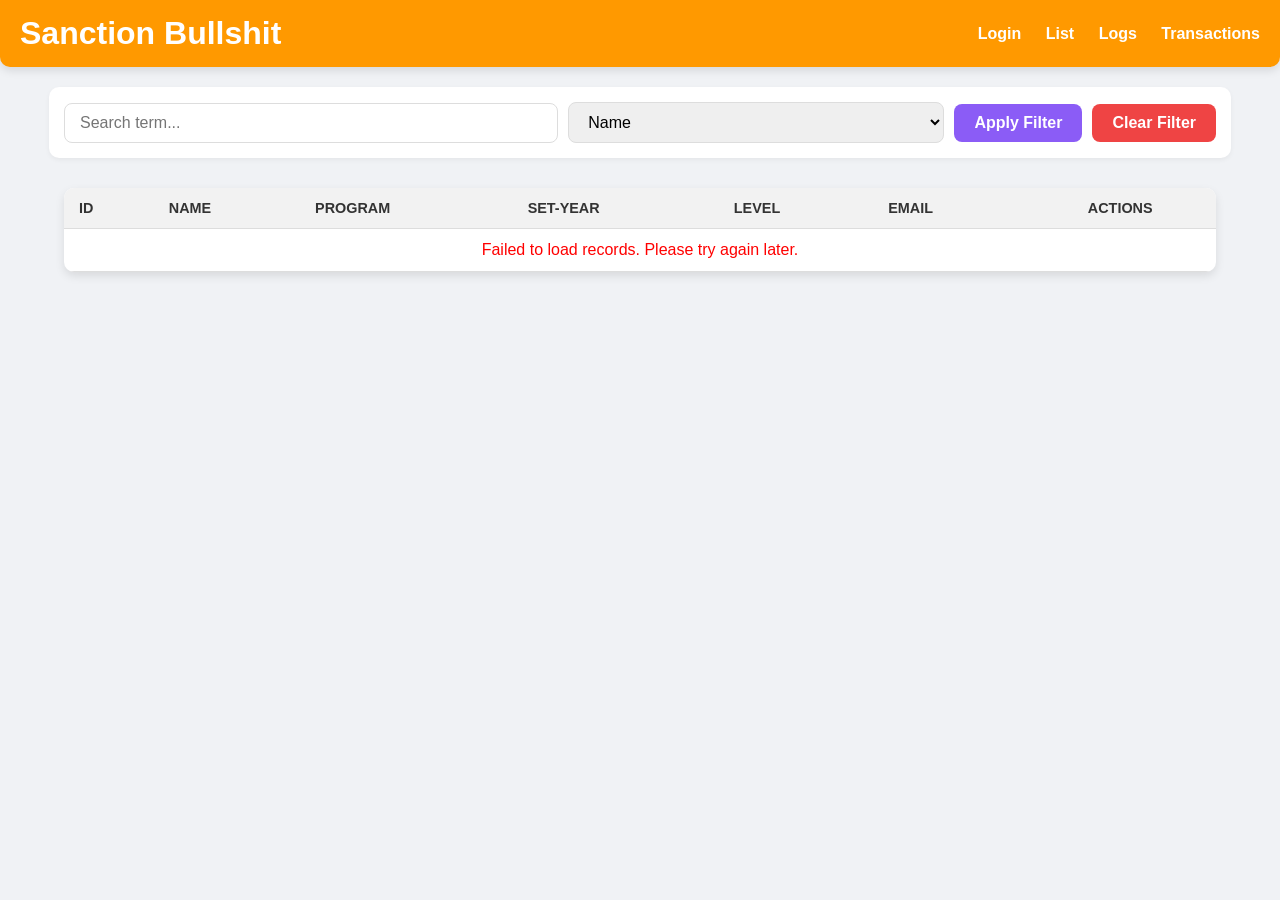
==== index.html @ 92a9de77 "Update index.html" ====
<!DOCTYPE html>
<html lang="en">
<head>
    <meta charset="UTF-8">
    <meta name="viewport" content="width=device-width, initial-scale=1.0">
    <title>Homepage</title>
    <!-- Path to style.css relative to homepage/index.html -->
    <link rel="stylesheet" href="../homepage/">
    <!-- Path to homepage.css relative to homepage/index.html -->
    <link rel="stylesheet" href="../style.css">
</head>
<body>
    <header>
        <h1>Sanction Bullshit</h1>
        <div class="nav-links">
            <!-- Dashboard link (hidden by default, shown when logged in) -->
            <a href="../dashboard/dashboard.html" target="_blank" id="dashboardNavLink" style="display: none;">Dashboard</a>
            <!-- Login link (shown by default, hidden when logged in) -->
            <a href="../login/login.html" target="_blank" id="loginLink" style="display: none;">Login</a>
            <a href="./index.html" target="_blank">List</a> <!-- Current page, also opens in new tab -->
            <a href="../logs/logs.html" target="_blank">Logs</a>
            <a href="../transactions/transactions.html" target="_blank">Transactions</a>
            <!-- Logout link (hidden by default, shown when logged in) -->
            <a href="#" id="logoutLink" class="ml-4 text-red-300 hover:text-red-100 font-bold" style="display: none;">Logout</a>
        </div>
    </header>

    <div class="filter-container">
        <input type="text" id="filterSearchTerm" placeholder="Search term..." class="filter-input">
        <select id="filterType" class="filter-select">
            <option value="name">Name</option>
            <option value="id">ID</option>
            <option value="program">Program</option>
            <option value="set_year">Set-Year</option> <!-- NEW FILTER OPTION -->
            <option value="level">Level</option>     <!-- NEW FILTER OPTION -->
        </select>
        <button id="applyFilterBtn" class="filter-button">Apply Filter</button>
        <button id="clearFilterBtn" class="filter-button clear-button">Clear Filter</button>
    </div>

    <div class="table-container">
        <table class="data-table">
            <thead>
                <tr>
                    <th>ID</th>
                    <th>Name</th>
                    <th>Program</th>
                    <th>Set-Year</th>
                    <th>Level</th>
                    <th>Email</th>
                    <th>Actions</th> <!-- This column will now contain Send, Delete, Edit/Save/Cancel, and Approve buttons -->
                </tr>
            </thead>
            <tbody id="recordsTableBody">
                <tr><td colspan="7">Loading records...</td></tr>
            </tbody>
        </table>
    </div>

    <!-- Approve Modal Structure -->
    <div id="approveModal" class="modal-overlay hidden">
        <div class="modal-content">
            <h2>Approve Sanction</h2>
            <p>How was the sanction resolved for <span id="modalStudentName" style="font-weight: bold;"></span> (ID: <span id="modalStudentId" style="font-weight: bold;"></span>)?</p>
            <div class="flex-buttons">
                <button id="payOptionBtn">Pay</button>
                <button id="communityServiceOptionBtn">Community Service</button>
            </div>
            <button id="cancelApproveBtn">Cancel</button>
        </div>
    </div>

    <script src="../homepage/list_scripts.js"></script>
    <script>
        // JavaScript to conditionally show/hide navigation links based on login status
        document.addEventListener('DOMContentLoaded', function() {
            const dashboardNavLink = document.getElementById('dashboardNavLink');
            const loginLink = document.getElementById('loginLink');
            const logoutLink = document.getElementById('logoutLink');
            const isLoggedIn = localStorage.getItem('isLoggedIn') === 'true';

            if (dashboardNavLink) {
                dashboardNavLink.style.display = isLoggedIn ? 'inline-block' : 'none';
            }
            if (loginLink) {
                loginLink.style.display = isLoggedIn ? 'none' : 'inline-block';
            }
            if (logoutLink) {
                logoutLink.style.display = isLoggedIn ? 'inline-block' : 'none';
            }
        });
    </script>
</body>
</html>
---- style.css ----
/* style.css */

/* Basic body and header styling */
body {
    margin: 0;
    font-family: 'Inter', sans-serif; /* Using Inter font */
    background-color: #f0f2f5; /* Light background */
}

header {
    background-color: #ff9900; /* Orange color from your screenshot */
    padding: 15px 20px;
    color: white;
    display: flex;
    justify-content: space-between;
    align-items: center;
    border-radius: 0 0 10px 10px; /* Rounded bottom corners */
    box-shadow: 0 4px 8px rgba(0, 0, 0, 0.1);
}

header h1 {
    margin: 0;
    font-size: 2em;
}

.nav-links a {
    color: white;
    text-decoration: none;
    margin-left: 20px;
    font-weight: bold;
    transition: color 0.3s ease;
}

.nav-links a:hover {
    color: #ffd700; /* Lighter orange on hover */
}

/* Filter container styles */
.filter-container {
    display: flex;
    flex-wrap: wrap; /* Allow items to wrap on smaller screens */
    justify-content: center;
    align-items: center;
    gap: 10px; /* Space between filter elements */
    margin: 20px auto;
    max-width: 90%; /* Adjust width as needed */
    padding: 15px;
    background-color: white;
    border-radius: 10px;
    box-shadow: 0 2px 5px rgba(0, 0, 0, 0.05);
}

.filter-input,
.filter-select {
    padding: 10px 15px;
    border: 1px solid #ddd;
    border-radius: 8px;
    font-size: 1em;
    outline: none;
    transition: border-color 0.3s ease, box-shadow 0.3s ease;
    flex-grow: 1; /* Allow inputs to grow */
    min-width: 150px; /* Minimum width for inputs before wrapping */
}

.filter-input:focus,
.filter-select:focus {
    border-color: #a78bfa; /* Purple-ish focus color */
    box-shadow: 0 0 0 3px rgba(167, 139, 250, 0.2);
}

.filter-button {
    padding: 10px 20px;
    background-color: #8b5cf6; /* Purple button */
    color: white;
    border: none;
    border-radius: 8px;
    cursor: pointer;
    font-size: 1em;
    font-weight: bold;
    transition: background-color 0.3s ease, transform 0.2s ease;
    flex-shrink: 0; /* Prevent buttons from shrinking */
}

.filter-button:hover {
    background-color: #7c3aed; /* Darker purple on hover */
    transform: translateY(-1px);
}

.filter-button.clear-button {
    background-color: #ef4444; /* Red for clear button */
}

.filter-button.clear-button:hover {
    background-color: #dc2626; /* Darker red on hover */
}


/* Table specific styles */
.table-container {
    margin: 30px auto; /* Center the table container */
    max-width: 90%; /* Adjust width as needed */
    background-color: white;
    border-radius: 10px;
    box-shadow: 0 4px 10px rgba(0, 0, 0, 0.1);
    overflow-x: auto; /* Enable horizontal scrolling on small screens */
}

.data-table {
    width: 100%;
    border-collapse: collapse; /* Collapse borders between cells */
    text-align: left;
}

.data-table th,
.data-table td {
    padding: 12px 15px;
    border-bottom: 1px solid #ddd; /* Light border at the bottom of rows */
}

.data-table th {
    background-color: #f2f2f2; /* Light grey background for headers */
    color: #333;
    font-weight: bold;
    text-transform: uppercase;
    font-size: 0.9em;
}

/* MODIFIED: Align the "Actions" table header to the center */
.data-table th:last-child {
    text-align: center;
}


.data-table tbody tr:nth-child(even) {
    background-color: #f9f9f9; /* Zebra striping for readability */
}

.data-table tbody tr:hover {
    background-color: #e9e9e9; /* Highlight row on hover */
}

.data-table td.text-center { /* For messages like "No records found" */
    text-align: center;
}

.data-table td.text-red-500 { /* For error messages */
    color: #ef4444;
}

/* Styles for action buttons in table rows */
.action-button {
    padding: 8px 12px;
    border: none;
    border-radius: 6px;
    cursor: pointer;
    font-size: 0.9em;
    font-weight: bold;
    transition: background-color 0.3s ease, transform 0.2s ease;
    white-space: nowrap; /* Prevent button text from wrapping */
}

/* Specific colors for action buttons */
.green-button {
    background-color: #22c55e; /* Green color for Send Message */
    color: white;
}
.green-button:hover {
    background-color: #16a34a; /* Darker green on hover */
    transform: translateY(-1px);
}

.red-button {
    background-color: #dc2626; /* Red color for Delete */
    color: white;
}
.red-button:hover {
    background-color: #b91c1c; /* Darker red on hover */
    transform: translateY(-1px);
}

.blue-button {
    background-color: #3b82f6; /* Blue color for Edit */
    color: white;
}
.blue-button:hover {
    background-color: #2563eb; /* Darker blue on hover */
    transform: translateY(-1px);
}

.purple-button { /* Style for Approve button */
    background-color: #8b5cf6; /* Purple color */
    color: white;
}
.purple-button:hover {
    background-color: #7c3aed; /* Darker purple on hover */
    transform: translateY(-1px);
}

.gray-button { /* Style for Cancel button */
    background-color: #6b7280; /* Gray color */
    color: white;
}
.gray-button:hover {
    background-color: #4b5563; /* Darker gray on hover */
    transform: translateY(-1px);
}

/* MODIFIED: Layout for the actions cell to align buttons horizontally in the center */
.actions-cell {
    display: flex; /* Use flexbox for horizontal layout */
    justify-content: center; /* Align buttons to the CENTER */
    align-items: center; /* Vertically center buttons */
    gap: 5px; /* Space between action buttons */
}

/* Style for email status message */
.email-status {
    font-size: 0.8em;
    font-weight: bold;
    white-space: nowrap;
    margin-left: 5px; /* Adjust as needed for spacing next to buttons */
}

/* Tailwind-like classes for status messages (used by JS for dynamic colors) */
.text-blue-500 { color: #3b82f6; }
.text-green-500 { color: #22c55e; }
.text-red-500 { color: #ef4444; }

/* Modal Styles (from homepage/index.html inline style, but added here for consistency) */
.modal-overlay {
    position: fixed;
    top: 0;
    left: 0;
    width: 100%;
    height: 100%;
    background-color: rgba(0, 0, 0, 0.6);
    display: flex;
    justify-content: center;
    align-items: center;
    z-index: 1000;
    opacity: 0;
    visibility: hidden;
    transition: opacity 0.3s ease, visibility 0.3s ease;
}
.modal-overlay.show {
    opacity: 1;
    visibility: visible;
}
.modal-content {
    background-color: white;
    padding: 20px;
    border-radius: 8px;
    box-shadow: 0 4px 10px rgba(0, 0, 0, 0.2);
    width: 90%;
    max-width: 400px;
    transform: translateY(-20px);
    opacity: 0;
    transition: transform 0.3s ease, opacity 0.3s ease;
    text-align: center;
}
.modal-overlay.show .modal-content {
    transform: translateY(0);
    opacity: 1;
}
.modal-content h2 {
    font-size: 1.5em;
    margin-bottom: 15px;
    color: #333;
}
.modal-content p {
    margin-bottom: 20px;
    color: #555;
}
.modal-content .flex-buttons {
    display: flex;
    justify-content: space-around;
    gap: 10px;
    margin-bottom: 10px;
}
/* Specific button styles for modal options */
#payOptionBtn {
    background-color: #28a745; /* Green */
    color: white;
    padding: 10px 15px; /* Match action-button padding */
    border: none;
    border-radius: 5px;
    font-weight: bold;
    cursor: pointer;
    transition: background-color 0.2s ease;
    flex: 1; /* Make them take equal space */
}
#payOptionBtn:hover {
    background-color: #218838;
}
#communityServiceOptionBtn {
    background-color: #6f42c1; /* Purple */
    color: white;
    padding: 10px 15px; /* Match action-button padding */
    border: none;
    border-radius: 5px;
    font-weight: bold;
    cursor: pointer;
    transition: background-color 0.2s ease;
    flex: 1; /* Make them take equal space */
}
#communityServiceOptionBtn:hover {
    background-color: #5a2e9c;
}
#cancelApproveBtn {
    background-color: #6c757d; /* Gray */
    color: white;
    padding: 10px 15px; /* Match action-button padding */
    border: none;
    border-radius: 5px;
    font-weight: bold;
    cursor: pointer;
    transition: background-color 0.2s ease;
    width: 100%; /* Full width */
    margin-top: 10px; /* Space above */
}
#cancelApproveBtn:hover {
    background-color: #5a6268;
}
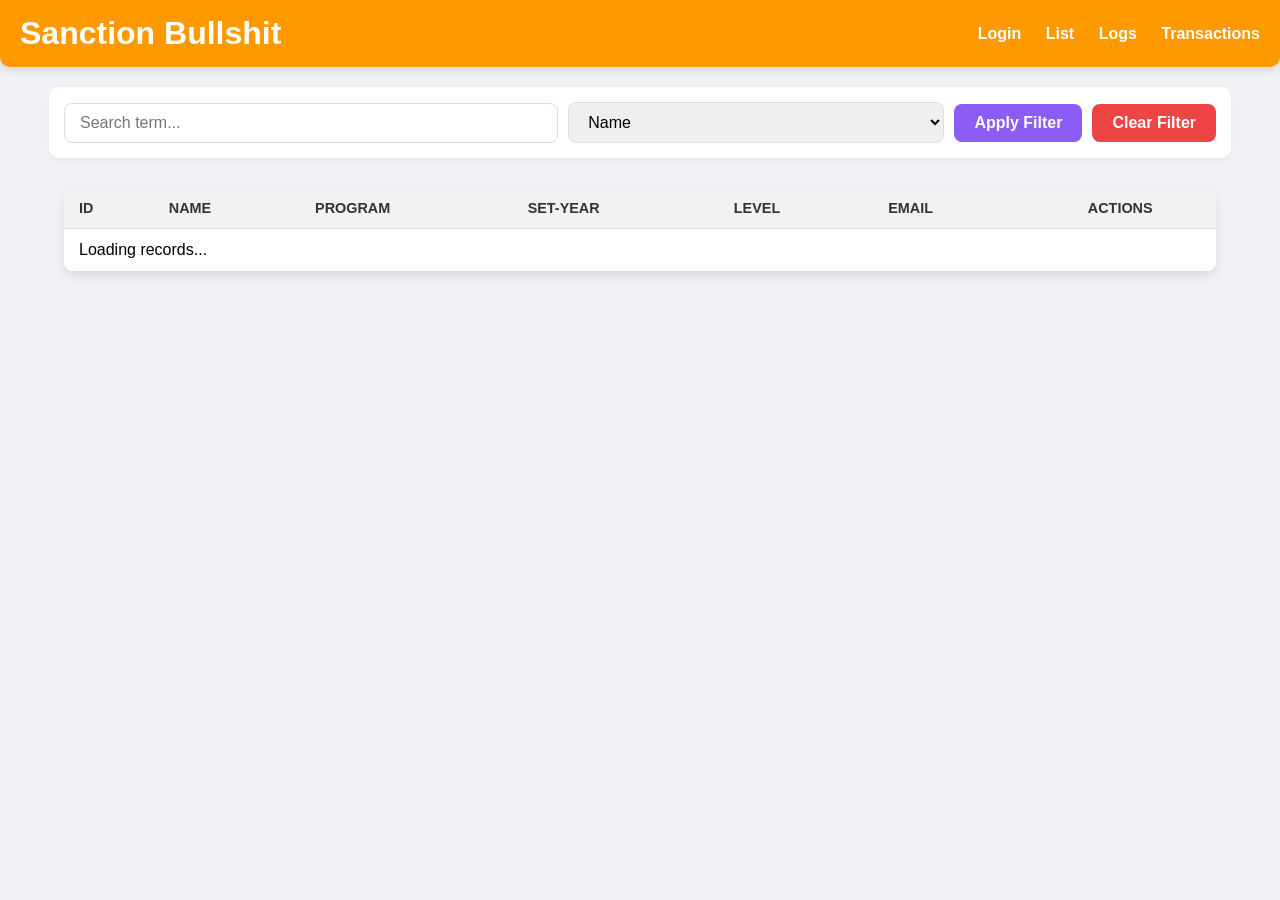
==== commit e70f2e1d: "Update index.html" ====
--- a/index.html
+++ b/index.html
@@ -5,9 +5,9 @@
     <meta name="viewport" content="width=device-width, initial-scale=1.0">
     <title>Homepage</title>
     <!-- Path to style.css relative to homepage/index.html -->
-    <link rel="stylesheet" href="../homepage/">
+
     <!-- Path to homepage.css relative to homepage/index.html -->
-    <link rel="stylesheet" href="../style.css">
+    <link rel="stylesheet" href="style.css">
 </head>
 <body>
     <header>
@@ -93,3 +93,5 @@
 </body>
 </html>
 
+
+
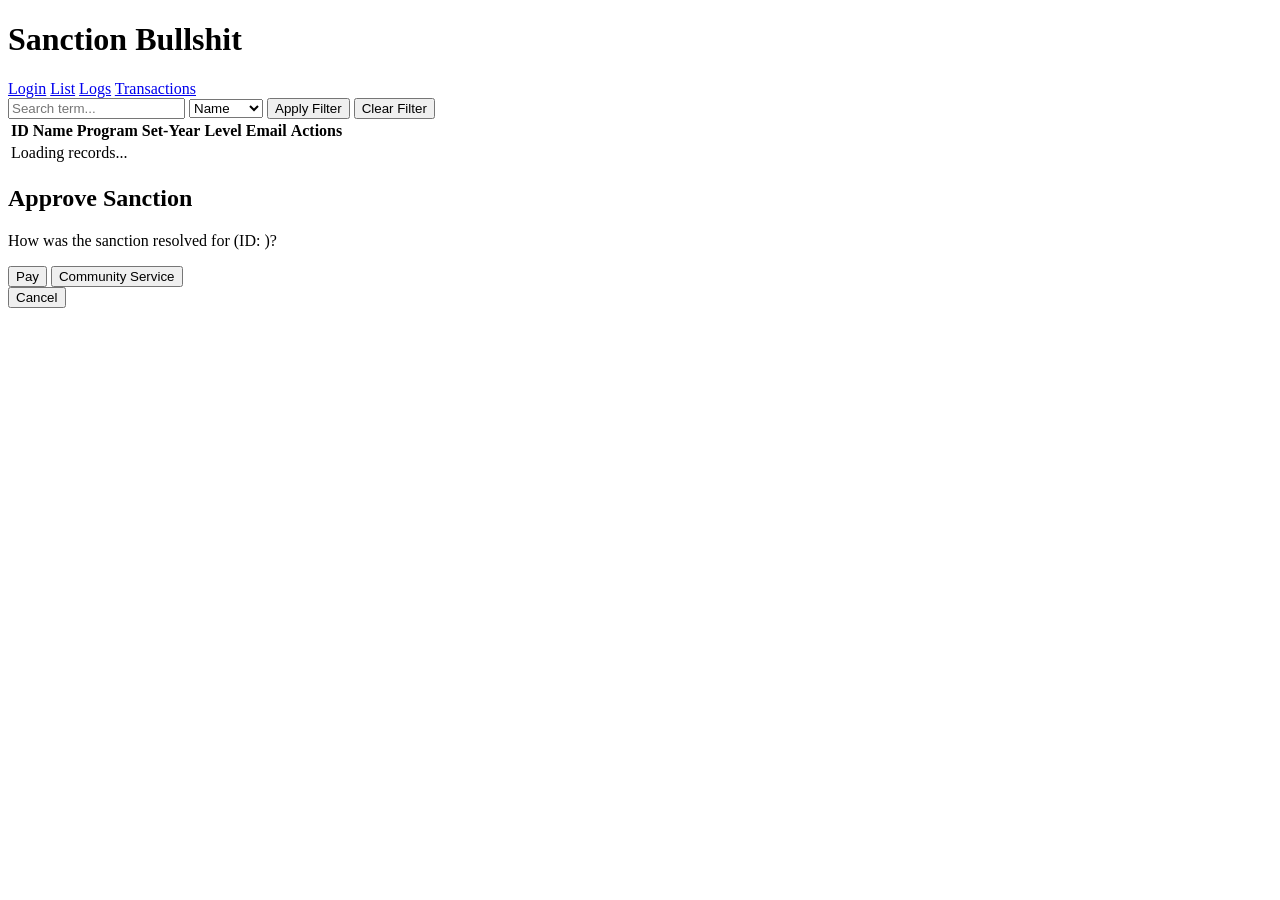
==== commit b5ea1b9c: "Update index.html" ====
--- a/index.html
+++ b/index.html
@@ -4,10 +4,8 @@
     <meta charset="UTF-8">
     <meta name="viewport" content="width=device-width, initial-scale=1.0">
     <title>Homepage</title>
-    <!-- Path to style.css relative to homepage/index.html -->
-
     <!-- Path to homepage.css relative to homepage/index.html -->
-    <link rel="stylesheet" href="style.css">
+    <link rel="stylesheet" href="../homepage/style.css">
 </head>
 <body>
     <header>
@@ -95,3 +93,5 @@
 
 
 
+
+
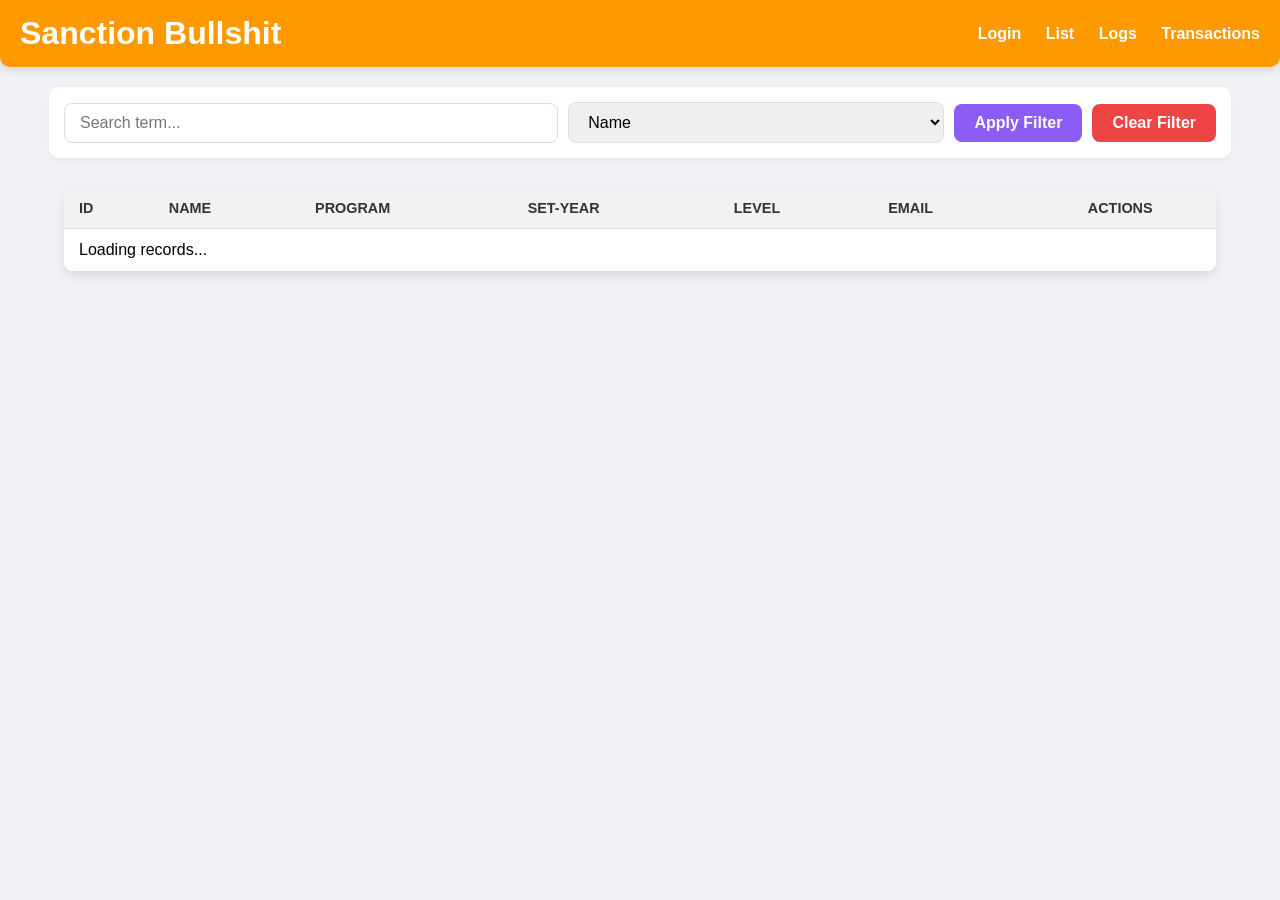
==== commit 7f0e6eef: "Update index.html" ====
--- a/index.html
+++ b/index.html
@@ -5,7 +5,7 @@
     <meta name="viewport" content="width=device-width, initial-scale=1.0">
     <title>Homepage</title>
     <!-- Path to homepage.css relative to homepage/index.html -->
-    <link rel="stylesheet" href="../homepage/style.css">
+    <link rel="stylesheet" href="../style.css">
 </head>
 <body>
     <header>
@@ -95,3 +95,4 @@
 
 
 
+
--- a/style.css
+++ b/style.css
@@ -0,0 +1,383 @@
+/* style.css */
+
+/* Basic body and header styling */
+body {
+    margin: 0;
+    font-family: 'Inter', sans-serif; /* Using Inter font */
+    background-color: #f0f2f5; /* Light background */
+}
+
+header {
+    background-color: #ff9900; /* Orange color from your screenshot */
+    padding: 15px 20px;
+    color: white;
+    display: flex;
+    justify-content: space-between;
+    align-items: center;
+    border-radius: 0 0 10px 10px; /* Rounded bottom corners */
+    box-shadow: 0 4px 8px rgba(0, 0, 0, 0.1);
+}
+
+header h1 {
+    margin: 0;
+    font-size: 2em;
+}
+
+.nav-links a {
+    color: white;
+    text-decoration: none;
+    margin-left: 20px;
+    font-weight: bold;
+    transition: color 0.3s ease;
+}
+
+.nav-links a:hover {
+    color: #ffd700; /* Lighter orange on hover */
+}
+
+/* Filter container styles */
+.filter-container {
+    display: flex;
+    flex-wrap: wrap; /* Allow items to wrap on smaller screens */
+    justify-content: center;
+    align-items: center;
+    gap: 10px; /* Space between filter elements */
+    margin: 20px auto;
+    max-width: 90%; /* Adjust width as needed */
+    padding: 15px;
+    background-color: white;
+    border-radius: 10px;
+    box-shadow: 0 2px 5px rgba(0, 0, 0, 0.05);
+}
+
+.filter-input,
+.filter-select {
+    padding: 10px 15px;
+    border: 1px solid #ddd;
+    border-radius: 8px;
+    font-size: 1em;
+    outline: none;
+    transition: border-color 0.3s ease, box-shadow 0.3s ease;
+    flex-grow: 1; /* Allow inputs to grow */
+    min-width: 150px; /* Minimum width for inputs before wrapping */
+}
+
+.filter-input:focus,
+.filter-select:focus {
+    border-color: #a78bfa; /* Purple-ish focus color */
+    box-shadow: 0 0 0 3px rgba(167, 139, 250, 0.2);
+}
+
+.filter-button {
+    padding: 10px 20px;
+    background-color: #8b5cf6; /* Purple button */
+    color: white;
+    border: none;
+    border-radius: 8px;
+    cursor: pointer;
+    font-size: 1em;
+    font-weight: bold;
+    transition: background-color 0.3s ease, transform 0.2s ease;
+    flex-shrink: 0; /* Prevent buttons from shrinking */
+}
+
+.filter-button:hover {
+    background-color: #7c3aed; /* Darker purple on hover */
+    transform: translateY(-1px);
+}
+
+.filter-button.clear-button {
+    background-color: #ef4444; /* Red for clear button */
+}
+
+.filter-button.clear-button:hover {
+    background-color: #dc2626; /* Darker red on hover */
+}
+
+
+/* Table specific styles */
+.table-container {
+    margin: 30px auto; /* Center the table container */
+    max-width: 90%; /* Adjust width as needed */
+    background-color: white;
+    border-radius: 10px;
+    box-shadow: 0 4px 10px rgba(0, 0, 0, 0.1);
+    overflow-x: auto; /* Enable horizontal scrolling on small screens */
+}
+
+.data-table {
+    width: 100%;
+    border-collapse: collapse; /* Collapse borders between cells */
+    text-align: left;
+}
+
+.data-table th,
+.data-table td {
+    padding: 12px 15px;
+    border-bottom: 1px solid #ddd; /* Light border at the bottom of rows */
+}
+
+.data-table th {
+    background-color: #f2f2f2; /* Light grey background for headers */
+    color: #333;
+    font-weight: bold;
+    text-transform: uppercase;
+    font-size: 0.9em;
+}
+
+/* MODIFIED: Align the "Actions" table header to the center */
+.data-table th:last-child {
+    text-align: center;
+}
+
+
+.data-table tbody tr:nth-child(even) {
+    background-color: #f9f9f9; /* Zebra striping for readability */
+}
+
+.data-table tbody tr:hover {
+    background-color: #e9e9e9; /* Highlight row on hover */
+}
+
+.data-table td.text-center { /* For messages like "No records found" */
+    text-align: center;
+}
+
+.data-table td.text-red-500 { /* For error messages */
+    color: #ef4444;
+}
+
+/* Styles for action buttons in table rows */
+.action-button {
+    padding: 8px 12px;
+    border: none;
+    border-radius: 6px;
+    cursor: pointer;
+    font-size: 0.9em;
+    font-weight: bold;
+    transition: background-color 0.3s ease, transform 0.2s ease;
+    white-space: nowrap; /* Prevent button text from wrapping */
+}
+
+/* Specific colors for action buttons */
+.green-button {
+    background-color: #22c55e; /* Green color for Send Message */
+    color: white;
+}
+.green-button:hover {
+    background-color: #16a34a; /* Darker green on hover */
+    transform: translateY(-1px);
+}
+
+.red-button {
+    background-color: #dc2626; /* Red color for Delete */
+    color: white;
+}
+.red-button:hover {
+    background-color: #b91c1c; /* Darker red on hover */
+    transform: translateY(-1px);
+}
+
+.blue-button {
+    background-color: #3b82f6; /* Blue color for Edit */
+    color: white;
+}
+.blue-button:hover {
+    background-color: #2563eb; /* Darker blue on hover */
+    transform: translateY(-1px);
+}
+
+.purple-button { /* Style for Approve button */
+    background-color: #8b5cf6; /* Purple color */
+    color: white;
+}
+.purple-button:hover {
+    background-color: #7c3aed; /* Darker purple on hover */
+    transform: translateY(-1px);
+}
+
+.gray-button { /* Style for Cancel button */
+    background-color: #6b7280; /* Gray color */
+    color: white;
+}
+.gray-button:hover {
+    background-color: #4b5563; /* Darker gray on hover */
+    transform: translateY(-1px);
+}
+
+/* MODIFIED: Layout for the actions cell to align buttons horizontally in the center */
+.actions-cell {
+    display: flex; /* Use flexbox for horizontal layout */
+    justify-content: center; /* Align buttons to the CENTER */
+    align-items: center; /* Vertically center buttons */
+    gap: 5px; /* Space between action buttons */
+}
+
+/* Style for email status message */
+.email-status {
+    font-size: 0.8em;
+    font-weight: bold;
+    white-space: nowrap;
+    margin-left: 5px; /* Adjust as needed for spacing next to buttons */
+}
+
+/* Tailwind-like classes for status messages (used by JS for dynamic colors) */
+.text-blue-500 { color: #3b82f6; }
+.text-green-500 { color: #22c55e; }
+.text-red-500 { color: #ef4444; }
+
+/* Modal Styles (from homepage/index.html inline style, but added here for consistency) */
+.modal-overlay {
+    position: fixed;
+    top: 0;
+    left: 0;
+    width: 100%;
+    height: 100%;
+    background-color: rgba(0, 0, 0, 0.6);
+    display: flex;
+    justify-content: center;
+    align-items: center;
+    z-index: 1000;
+    opacity: 0;
+    visibility: hidden;
+    transition: opacity 0.3s ease, visibility 0.3s ease;
+}
+.modal-overlay.show {
+    opacity: 1;
+    visibility: visible;
+}
+.modal-content {
+    background-color: white;
+    padding: 20px;
+    border-radius: 8px;
+    box-shadow: 0 4px 10px rgba(0, 0, 0, 0.2);
+    width: 90%;
+    max-width: 400px;
+    transform: translateY(-20px);
+    opacity: 0;
+    transition: transform 0.3s ease, opacity 0.3s ease;
+    text-align: center;
+}
+.modal-overlay.show .modal-content {
+    transform: translateY(0);
+    opacity: 1;
+}
+.modal-content h2 {
+    font-size: 1.5em;
+    margin-bottom: 15px;
+    color: #333;
+}
+.modal-content p {
+    margin-bottom: 20px;
+    color: #555;
+}
+.modal-content .flex-buttons {
+    display: flex;
+    justify-content: space-around;
+    gap: 10px;
+    margin-bottom: 10px;
+}
+/* Specific button styles for modal options */
+#payOptionBtn {
+    background-color: #28a745; /* Green */
+    color: white;
+    padding: 10px 15px; /* Match action-button padding */
+    border: none;
+    border-radius: 5px;
+    font-weight: bold;
+    cursor: pointer;
+    transition: background-color 0.2s ease;
+    flex: 1; /* Make them take equal space */
+}
+#payOptionBtn:hover {
+    background-color: #218838;
+}
+#communityServiceOptionBtn {
+    background-color: #6f42c1; /* Purple */
+    color: white;
+    padding: 10px 15px; /* Match action-button padding */
+    border: none;
+    border-radius: 5px;
+    font-weight: bold;
+    cursor: pointer;
+    transition: background-color 0.2s ease;
+    flex: 1; /* Make them take equal space */
+}
+#communityServiceOptionBtn:hover {
+    background-color: #5a2e9c;
+}
+#cancelApproveBtn {
+    background-color: #6c757d; /* Gray */
+    color: white;
+    padding: 10px 15px; /* Match action-button padding */
+    border: none;
+    border-radius: 5px;
+    font-weight: bold;
+    cursor: pointer;
+    transition: background-color 0.2s ease;
+    width: 100%; /* Full width */
+    margin-top: 10px; /* Space above */
+}
+#cancelApproveBtn:hover {
+    background-color: #5a6268;
+}
+
+
+/* Responsive Styles (for screens smaller than 600px) */
+/* ✅ Desktop (normal) mode stays unchanged */
+
+/* ✅ Mobile mode only */
+@media (max-width: 600px) {
+    .table-container {
+        width: 95%;
+        max-width: none;
+        margin: 20px auto;
+    }
+
+    .data-table {
+        width: 100%; /* stretch to full container */
+    }
+
+    .data-table thead {
+        display: none; /* hide headers on mobile */
+    }
+
+    .data-table,
+    .data-table tbody,
+    .data-table tr,
+    .data-table td {
+        display: block;
+        width: 100%;
+    }
+
+    .data-table tr {
+        margin-bottom: 15px;
+        border: 1px solid #ddd;
+        border-radius: 8px;
+        background: white;
+        padding: 10px;
+    }
+
+    .data-table td {
+        border-bottom: none;
+        position: relative;
+        padding-left: 50%;
+        text-align: right;
+    }
+
+    .data-table td:before {
+        content: attr(data-field);
+        position: absolute;
+        left: 6px;
+        font-weight: bold;
+        text-transform: uppercase;
+        color: #8b5cf6;
+        text-align: left;
+    }
+
+    /* Center "No records found" */
+    .data-table td[colspan] {
+        text-align: center;
+        padding-left: 0;
+    }
+}
